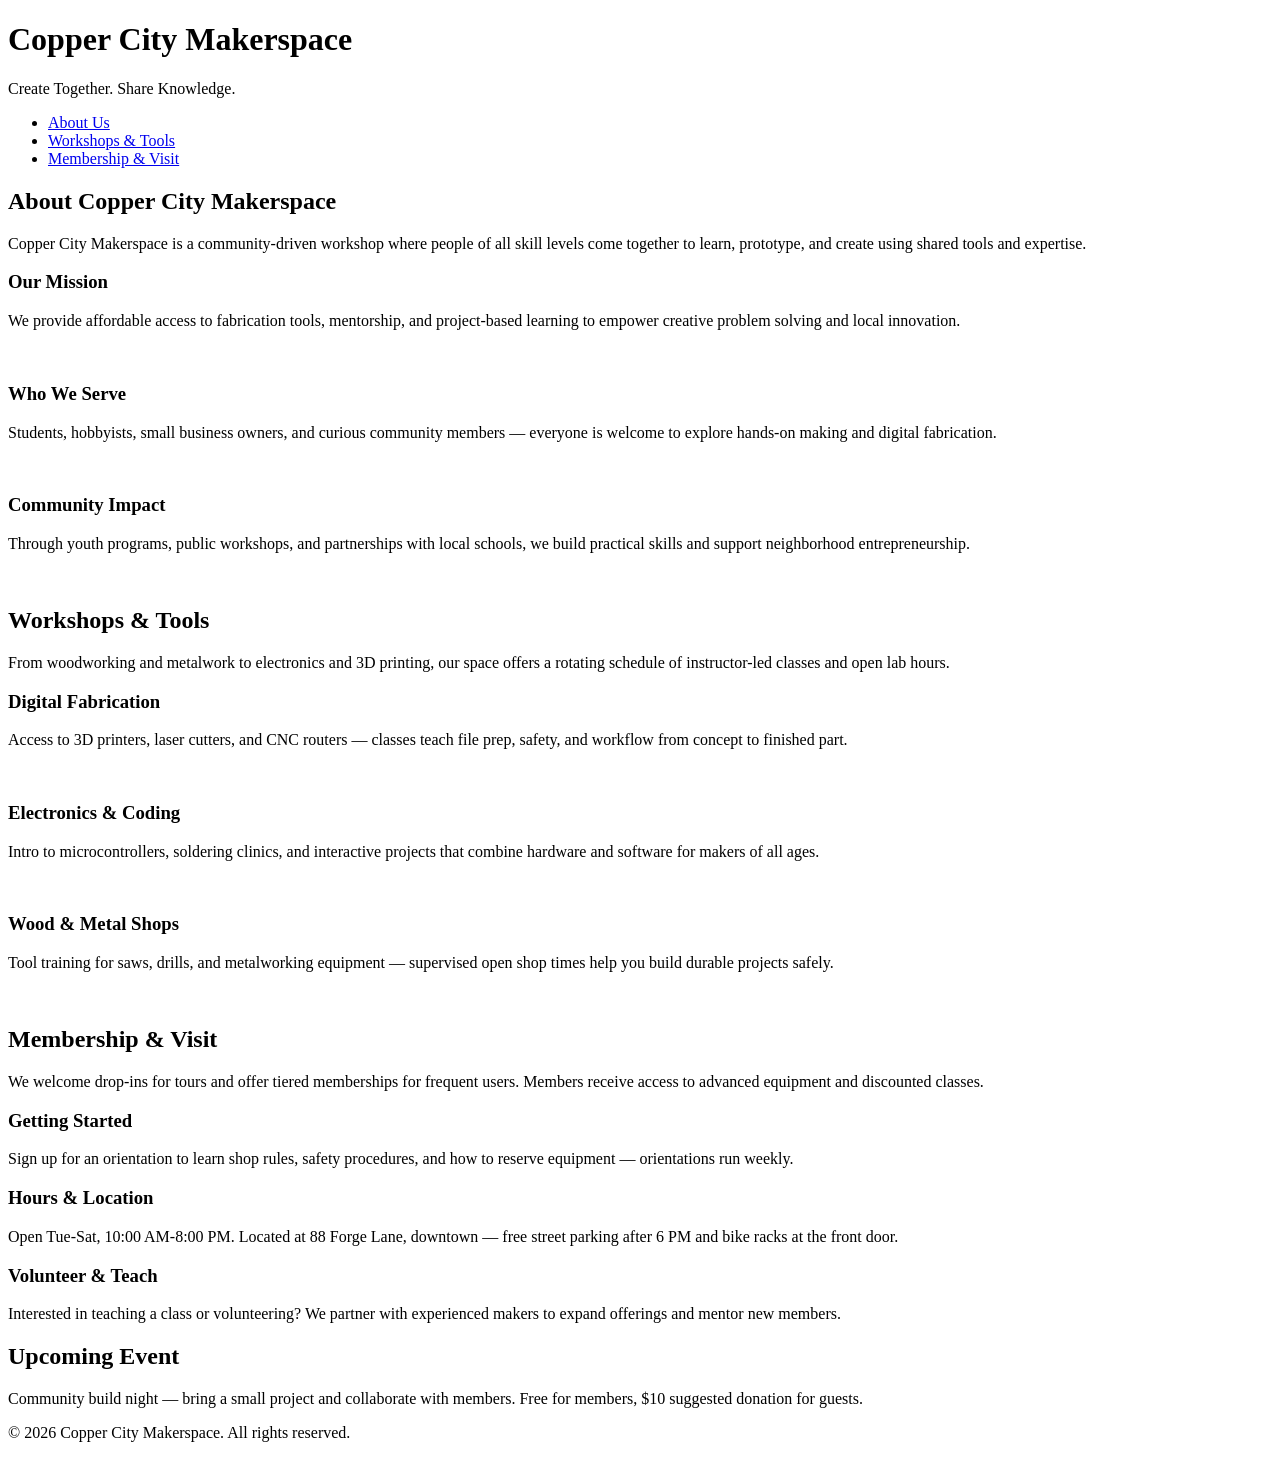
==== index.html @ 5c0d7d79 "added new pages" ====
<!DOCTYPE html>
<html lang="en">
<head>
    <meta charset="UTF-8">
    <meta name="viewport" content="width=device-width, initial-scale=1.0">
    <link rel="stylesheet" href="styles.css">
    <title>Copper City Makerspace</title>
</head>
<body>
    <header>
        <h1>Copper City Makerspace</h1>
        <p>Create Together. Share Knowledge.</p>
    </header>
<nav>
    <ul>
        <li><a href="about.html">About Us</a></li>
        <li><a href="workshops.html">Workshops & Tools</a></li>
        <li><a href="memberships.html">Membership & Visit</a></li>
    </ul>
</nav>
<main>
    <section id="about">
        <h2>About Copper City Makerspace</h2>
        <p>Copper City Makerspace is a community-driven workshop where people of all skill levels come together to learn, prototype, and create using shared tools and expertise.</p>
        <div class="card-row">
            <section>
                <h3>Our Mission</h3>
                <p>We provide affordable access to fabrication tools, mentorship, and project-based learning to empower creative problem solving and local innovation.</p>
                <img src="images/engineering.jpg" alt="" width="300">
            </section>
            <section>
                <h3>Who We Serve</h3>
                <p>Students, hobbyists, small business owners, and curious community members — everyone is welcome to explore hands-on making and digital fabrication.</p>
                <img src="images/ideation.jpg" alt="" width="300">
            </section>
            <section>
                <h3>Community Impact</h3>
                <p>Through youth programs, public workshops, and partnerships with local schools, we build practical skills and support neighborhood entrepreneurship.</p>
                <img src="images/storytelling.jpg" alt="" width="300">
            </section>
        </div>
    </section>
    <section id="workshops">
        <h2>Workshops & Tools</h2>
        <p>From woodworking and metalwork to electronics and 3D printing, our space offers a rotating schedule of instructor-led classes and open lab hours.</p>
        <div class="card-row">
            <section>
                <h3>Digital Fabrication</h3>
                <p>Access to 3D printers, laser cutters, and CNC routers — classes teach file prep, safety, and workflow from concept to finished part.</p>
                <img src="images/3Dprinter.jpg" alt="" width="300">
            </section>
            <section>
                <h3>Electronics & Coding</h3>
                <p>Intro to microcontrollers, soldering clinics, and interactive projects that combine hardware and software for makers of all ages.</p>
                <img src="images/microcontroller.jpg" alt="" width="300">
            </section>
            <section>
                <h3>Wood & Metal Shops</h3>
                <p>Tool training for saws, drills, and metalworking equipment — supervised open shop times help you build durable projects safely.</p>
                <img src="images/metalworking.jpg" alt="" width="300">
            </section>
        </div>
    </section>
    <section id="memberships">
        <h2>Membership & Visit</h2>
        <p>We welcome drop-ins for tours and offer tiered memberships for frequent users. Members receive access to advanced equipment and discounted classes.</p>
        <div class="card-row"> 
            <section>
                <h3>Getting Started</h3>
                <p>Sign up for an orientation to learn shop rules, safety procedures, and how to reserve equipment — orientations run weekly.</p>
            </section>
            <section>
                <h3>Hours & Location</h3>
                <p>Open Tue-Sat, 10:00 AM-8:00 PM. Located at 88 Forge Lane, downtown — free street parking after 6 PM and bike racks at the front door.</p>
            </section>
            <section>
                <h3>Volunteer & Teach</h3>
                <p>Interested in teaching a class or volunteering? We partner with experienced makers to expand offerings and mentor new members.</p>
            </section>
        </div>
    </section>
</main>
<aside>
    <h2>Upcoming Event</h2>
    <p>Community build night — bring a small project and collaborate with members. Free for members, $10 suggested donation for guests.</p>
</aside>
<footer>
    <p>&copy; 2026 Copper City Makerspace. All rights reserved.</p>
</footer>
</body>
</html>
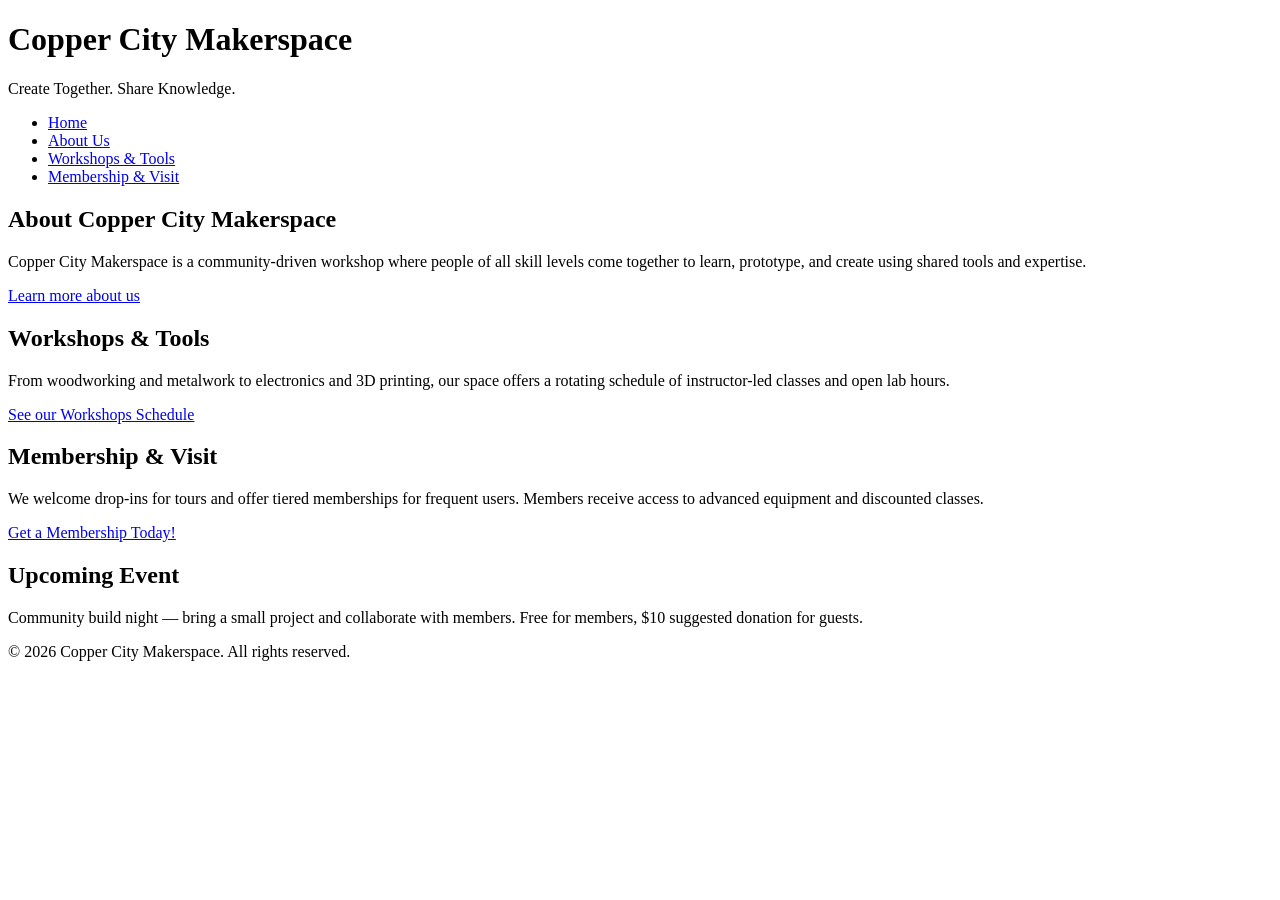
==== commit 5604162e: "next iteration of html complete" ====
--- a/index.html
+++ b/index.html
@@ -13,6 +13,7 @@
     </header>
 <nav>
     <ul>
+        <li><a href="index.html">Home</a></li>
         <li><a href="about.html">About Us</a></li>
         <li><a href="workshops.html">Workshops & Tools</a></li>
         <li><a href="memberships.html">Membership & Visit</a></li>
@@ -22,62 +23,17 @@
     <section id="about">
         <h2>About Copper City Makerspace</h2>
         <p>Copper City Makerspace is a community-driven workshop where people of all skill levels come together to learn, prototype, and create using shared tools and expertise.</p>
-        <div class="card-row">
-            <section>
-                <h3>Our Mission</h3>
-                <p>We provide affordable access to fabrication tools, mentorship, and project-based learning to empower creative problem solving and local innovation.</p>
-                <img src="images/engineering.jpg" alt="" width="300">
-            </section>
-            <section>
-                <h3>Who We Serve</h3>
-                <p>Students, hobbyists, small business owners, and curious community members — everyone is welcome to explore hands-on making and digital fabrication.</p>
-                <img src="images/ideation.jpg" alt="" width="300">
-            </section>
-            <section>
-                <h3>Community Impact</h3>
-                <p>Through youth programs, public workshops, and partnerships with local schools, we build practical skills and support neighborhood entrepreneurship.</p>
-                <img src="images/storytelling.jpg" alt="" width="300">
-            </section>
-        </div>
+        <a href="about.html">Learn more about us</a>
     </section>
     <section id="workshops">
         <h2>Workshops & Tools</h2>
         <p>From woodworking and metalwork to electronics and 3D printing, our space offers a rotating schedule of instructor-led classes and open lab hours.</p>
-        <div class="card-row">
-            <section>
-                <h3>Digital Fabrication</h3>
-                <p>Access to 3D printers, laser cutters, and CNC routers — classes teach file prep, safety, and workflow from concept to finished part.</p>
-                <img src="images/3Dprinter.jpg" alt="" width="300">
-            </section>
-            <section>
-                <h3>Electronics & Coding</h3>
-                <p>Intro to microcontrollers, soldering clinics, and interactive projects that combine hardware and software for makers of all ages.</p>
-                <img src="images/microcontroller.jpg" alt="" width="300">
-            </section>
-            <section>
-                <h3>Wood & Metal Shops</h3>
-                <p>Tool training for saws, drills, and metalworking equipment — supervised open shop times help you build durable projects safely.</p>
-                <img src="images/metalworking.jpg" alt="" width="300">
-            </section>
-        </div>
+        <a href="workshops.html">See our Workshops Schedule</a>
     </section>
     <section id="memberships">
         <h2>Membership & Visit</h2>
         <p>We welcome drop-ins for tours and offer tiered memberships for frequent users. Members receive access to advanced equipment and discounted classes.</p>
-        <div class="card-row"> 
-            <section>
-                <h3>Getting Started</h3>
-                <p>Sign up for an orientation to learn shop rules, safety procedures, and how to reserve equipment — orientations run weekly.</p>
-            </section>
-            <section>
-                <h3>Hours & Location</h3>
-                <p>Open Tue-Sat, 10:00 AM-8:00 PM. Located at 88 Forge Lane, downtown — free street parking after 6 PM and bike racks at the front door.</p>
-            </section>
-            <section>
-                <h3>Volunteer & Teach</h3>
-                <p>Interested in teaching a class or volunteering? We partner with experienced makers to expand offerings and mentor new members.</p>
-            </section>
-        </div>
+        <a href="memberships.html">Get a Membership Today!</a>
     </section>
 </main>
 <aside>
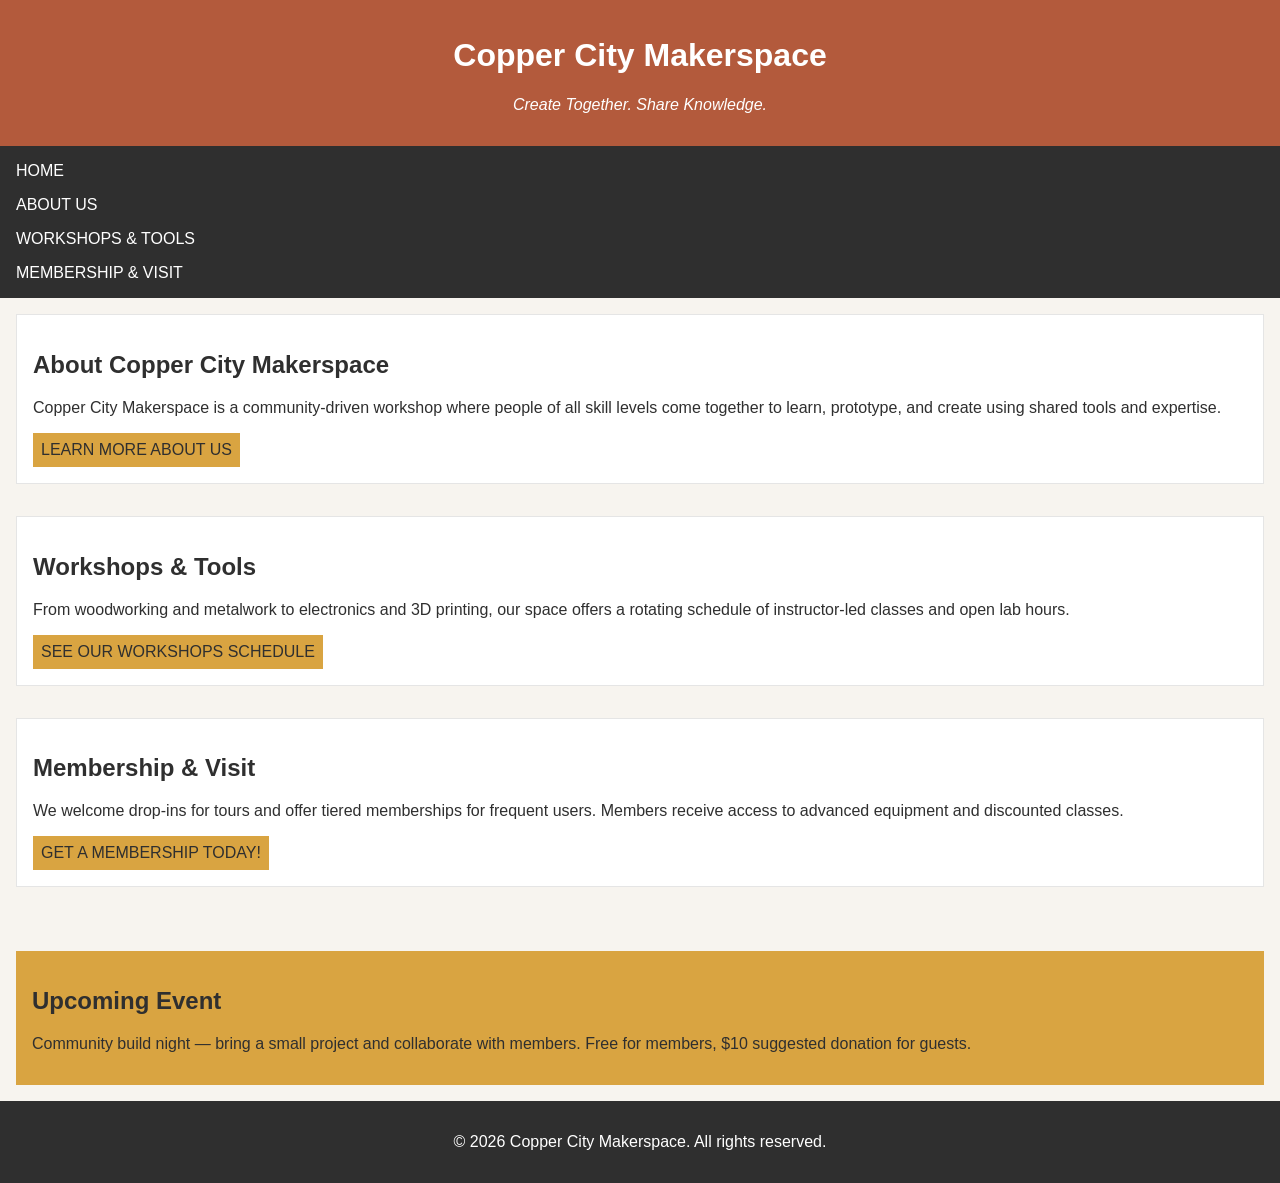
==== commit 40931771: "completed iteration for multi-page" ====
--- a/index.html
+++ b/index.html
@@ -7,10 +7,10 @@
     <title>Copper City Makerspace</title>
 </head>
 <body>
-    <header>
-        <h1>Copper City Makerspace</h1>
-        <p>Create Together. Share Knowledge.</p>
-    </header>
+<header>
+     <h1>Copper City Makerspace</h1>
+    <p>Create Together. Share Knowledge.</p>
+</header>
 <nav>
     <ul>
         <li><a href="index.html">Home</a></li>
@@ -19,7 +19,7 @@
         <li><a href="memberships.html">Membership & Visit</a></li>
     </ul>
 </nav>
-<main>
+<main class="card-row">
     <section id="about">
         <h2>About Copper City Makerspace</h2>
         <p>Copper City Makerspace is a community-driven workshop where people of all skill levels come together to learn, prototype, and create using shared tools and expertise.</p>
--- a/styles.css
+++ b/styles.css
@@ -0,0 +1,123 @@
+/* =====  CSS by Christina Carrasquilla, updated by Jenna Trautman =====  */
+
+/* ===== Color Palette 
+
+Copper:#B35A3C
+Charcoal:#2F2F2F
+Light Background:#F7F4EF
+Card Background:#FFFFFF
+Soft Gold:#D9A441
+Border:#E5E5E5
+
+===== */
+
+/* ===== GLOBAL (Base) Styles ===== */
+
+body {
+    font-family: Arial, sans-serif;
+    margin: 0;
+    background-color: #F7F4EF;
+    color: #2F2F2F;
+    display: grid;
+    grid-template-columns: 1fr;
+}
+
+header {
+    background-color: #B35A3C;
+    color: white;
+    text-align: center;
+    padding: 1rem;
+}
+
+header img {
+    margin-top: 0.5rem;
+}
+header p {
+    font-style:italic;
+}
+nav {
+    background-color: #2F2F2F;
+    padding:.5rem;
+}
+
+nav ul {
+    list-style: none;
+    margin: 0;
+    padding: 0;
+}
+
+nav a {
+    color: white;
+    text-decoration: none;
+    padding: 0.5rem;
+    display: inline-block;
+    text-transform:uppercase;
+}
+
+nav a:hover {
+    background-color: #B35A3C;
+}
+
+main {
+    padding: 1rem;
+}
+
+main a {
+    background-color: #D9A441;
+    color: #2F2F2F;
+    text-decoration: none;
+    padding: 0.5rem;
+    display: inline-block;
+    text-transform:uppercase;
+}
+
+main a:hover {
+    background-color: #B35A3C;
+    color: white;
+}
+
+section {
+    margin-bottom: 2rem;
+}
+
+.card-row section {
+    background-color: white;
+    border: 1px solid #E5E5E5;
+    padding: 1rem;
+}
+
+img {
+    display: block;
+    margin-top: 0.5rem;
+    max-width: 100%;
+}
+
+aside {
+    background-color: #D9A441;
+    padding: 1rem;
+    margin: 1rem;
+}
+
+footer {
+    background-color: #2F2F2F;
+    color: white;
+    text-align: center;
+    padding: 1rem;
+}
+/* ======= Media Query (MEDIUM)===== */
+@media screen and (men-width:817px) {
+    nav ul {
+        display: flex;
+        justify-content: center;
+        gap: 1rem;
+    }
+
+    .card-row {
+        display: flex;
+        gap: 1rem;
+    }
+
+    .card-row section {
+        width: 30%;
+    }
+}
